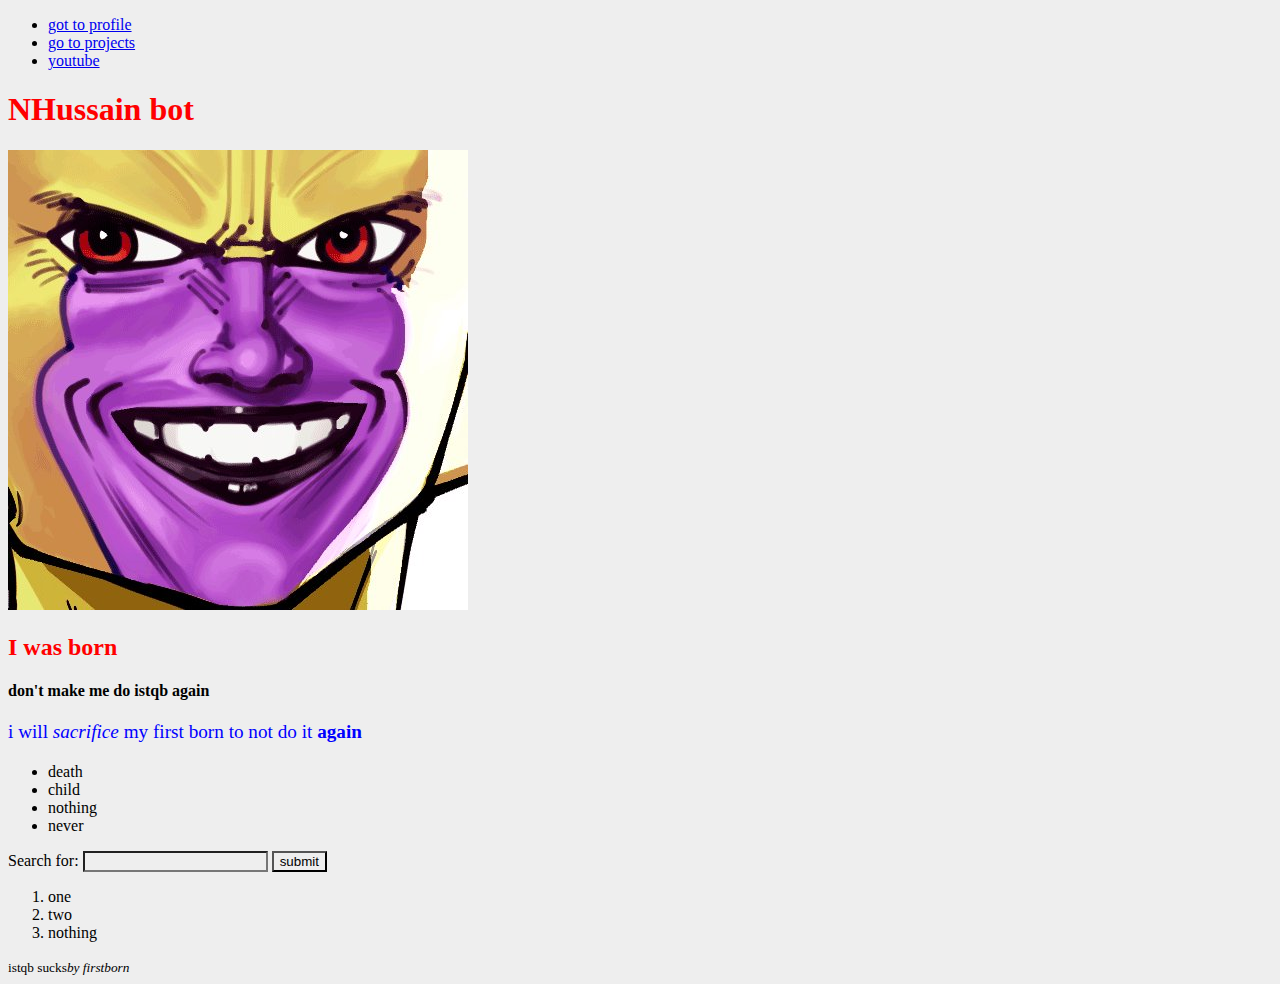
==== index.html @ 41d8e483 "First commit, creating html structure" ====
<!DOCTYPE html>
<html lang="en">
<head>
    <meta charset="UTF-8">
    <meta name="author" content="NHussain"/>
    <meta name="description" content="My page"/>
    <meta http-equiv="X-UA-Compatible" content="IE=edge">
    <meta name="viewport" content="width=device-width, initial-scale=1.0">
    <link href="style.css" rel="stylesheet"/>
    <title>Document</title>
</head>
<body>
    <nav>
        <ul>
            <li><a href="index.html">got to profile</a></li>
            <li><a href="projects.html">go to projects</a></li>
            <li><a href="https://www.youtube.com/watch?v=bNmQOSdgMec" target="_blank">youtube</a></li>
        </ul>
    </nav>
    
    
    <header>
        <h1> NHussain bot</h1>
        <img alt="My picture" src="E8X_TWOXIAE1pw6.png">
        <div>
            <h2> I was born</h2>
            <h4> don't make me do istqb again</h4>
            <p>i will <em>sacrifice</em> my first born to not do it <strong>again</strong></p>
        </div>
    </header>
    <ul>
        <li>death</li>
        <li>child</li>
        <li>nothing</li>
        <li>never</li>
    </ul>
    <form action="https://www.bbc.co.uk/search">
        <label for="mysearch">Search for:</label>
        <input type="text" name="q" id="mysearch" value="">
        <input class="button" type="submit" value="submit">
    </form>
    <ol>
        <li>one</li>
        <li>two</li>
        <li>nothing</li>
    </ol>
    <footer>
        <small>istqb sucks<cite>by firstborn</cite></small>
    </footer>
</body>
</html>
---- style.css ----
*{
    background-color: #eee;
}

h1, h2{
    color: red;
}

p{
    color: blue;
    font-size: 1.2em;
}

.skils{
    color: blueviolet;
    font-size: 150px;
}
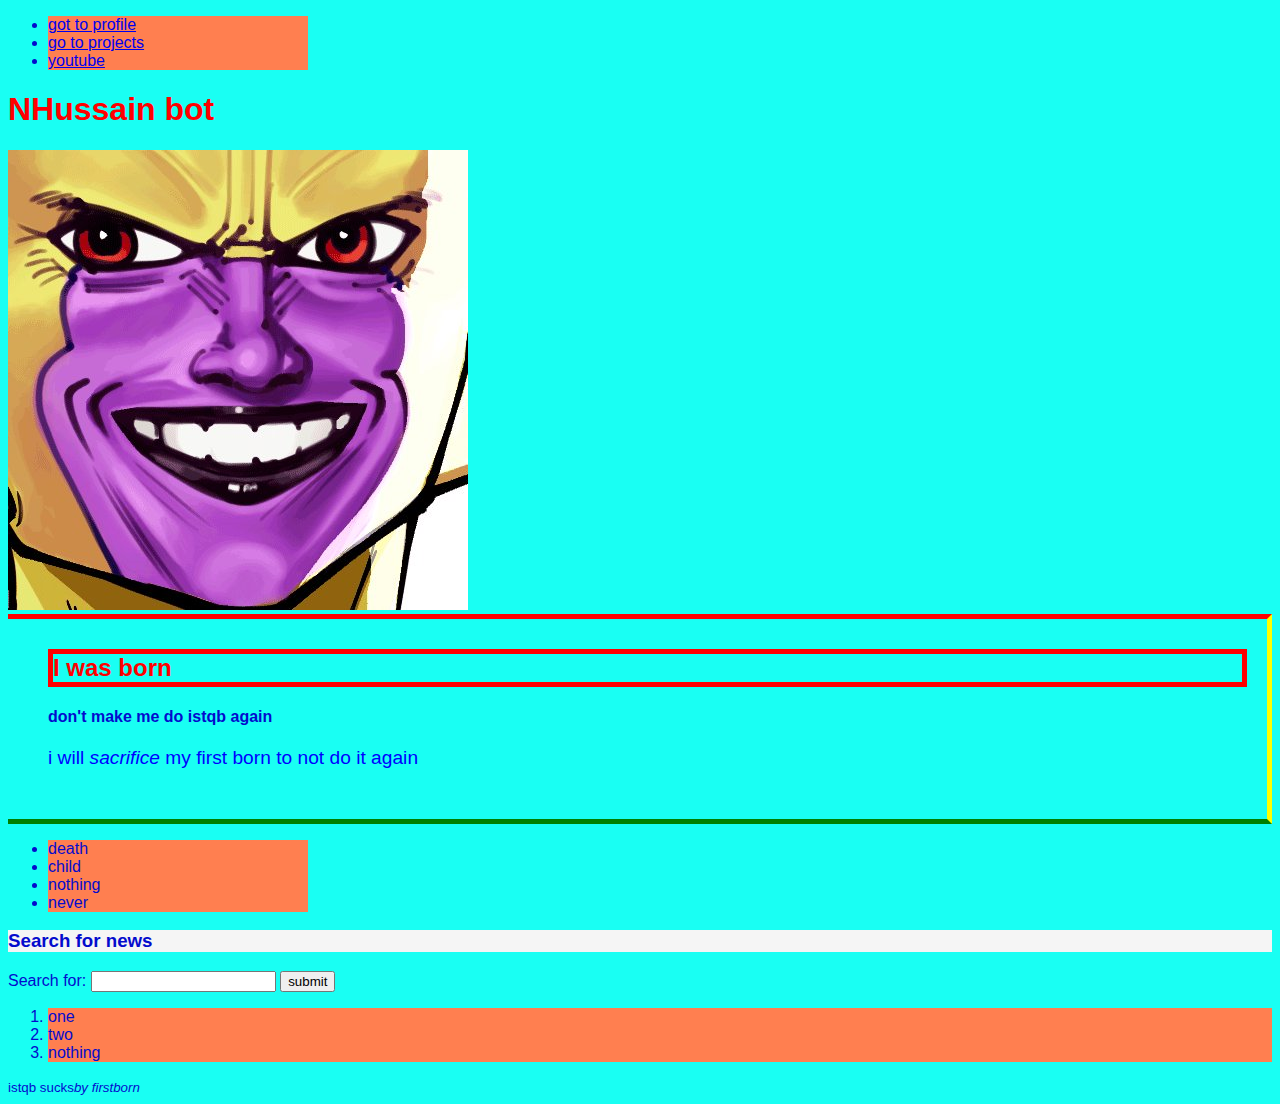
==== commit 0694d3af: "Third commit, finishing up yesterday work" ====
--- a/index.html
+++ b/index.html
@@ -8,6 +8,12 @@
     <meta name="viewport" content="width=device-width, initial-scale=1.0">
     <link href="style.css" rel="stylesheet"/>
     <title>Document</title>
+    <style>
+        li{
+            background-color: coral;
+        }
+    </style>
+
 </head>
 <body>
     <nav>
@@ -22,28 +28,33 @@
     <header>
         <h1> NHussain bot</h1>
         <img alt="My picture" src="E8X_TWOXIAE1pw6.png">
-        <div>
-            <h2> I was born</h2>
-            <h4> don't make me do istqb again</h4>
-            <p>i will <em>sacrifice</em> my first born to not do it <strong>again</strong></p>
+        <div class="grandparent">
+            <h2 class="parent"> I was born</h2>
+            <h4 class="skills"> don't make me do istqb again</h4>
+            <p style="color: blue;">i will <em>sacrifice</em> my first born to not do it <strong>again</strong></p>
         </div>
     </header>
-    <ul>
-        <li>death</li>
-        <li>child</li>
-        <li>nothing</li>
-        <li>never</li>
-    </ul>
-    <form action="https://www.bbc.co.uk/search">
-        <label for="mysearch">Search for:</label>
-        <input type="text" name="q" id="mysearch" value="">
-        <input class="button" type="submit" value="submit">
-    </form>
-    <ol>
-        <li>one</li>
-        <li>two</li>
-        <li>nothing</li>
-    </ol>
+    <div>
+        <ul>
+            <li>death</li>
+            <li>child</li>
+            <li>nothing</li>
+            <li>never</li>
+        </ul>
+    </div>
+    <div>
+        <h3 id="hobby">Search for news</h3>
+        <form action="https://www.bbc.co.uk/search">
+            <label for="mysearch">Search for:</label>
+            <input type="text" name="q" id="mysearch" value="">
+            <input class="button" type="submit" value="submit">
+        </form>
+        <ol>
+            <li>one</li>
+            <li>two</li>
+            <li>nothing</li>
+        </ol>
+    </div>
     <footer>
         <small>istqb sucks<cite>by firstborn</cite></small>
     </footer>
--- a/style.css
+++ b/style.css
@@ -1,5 +1,11 @@
-*{
-    background-color: #eee;
+*{box-sizing: border-box;}
+
+body{
+    background-color: #19fff3;
+    color: rgb(4, 11, 205);
+    font-family: Arial, Helvetica, sans-serif;
+    font-size: 16px;
+    font-weight: lighter;
 }
 
 h1, h2{
@@ -13,5 +19,30 @@
 
 .skils{
     color: blueviolet;
-    font-size: 150px;
+    font-size: 30px;
+}
+
+.parent{
+    border: solid red 5px;
+}
+
+.grandparent{
+    border-top: 5px red solid;
+    border-bottom: 5px blue solid;
+    border-right: 5px yellow solid;
+    border-bottom: 5px green solid;
+    padding: 10px 20px 30px 40px;
+}
+
+#hobby{
+    background-color: whitesmoke;
+}
+.container{
+    width: 80%;
+    margin: auto;
+}
+
+ul{
+    box-sizing: border-box;
+    width: 300px;
 }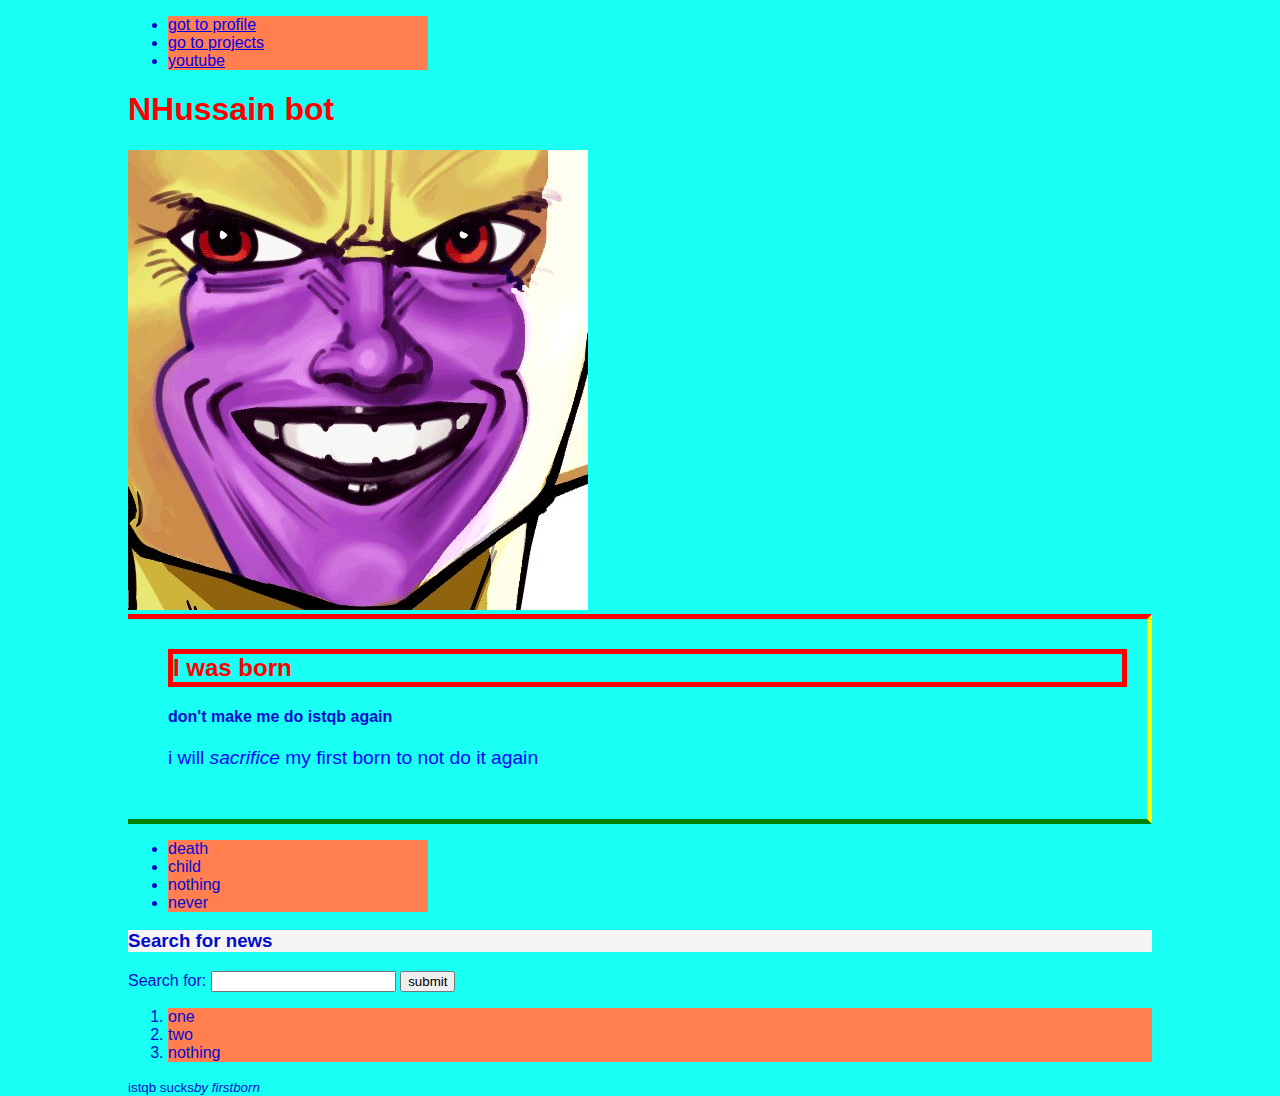
==== commit d1ab7135: "Fourth commit, slight change" ====
--- a/index.html
+++ b/index.html
@@ -15,7 +15,7 @@
     </style>
 
 </head>
-<body>
+<body class="container">
     <nav>
         <ul>
             <li><a href="index.html">got to profile</a></li>
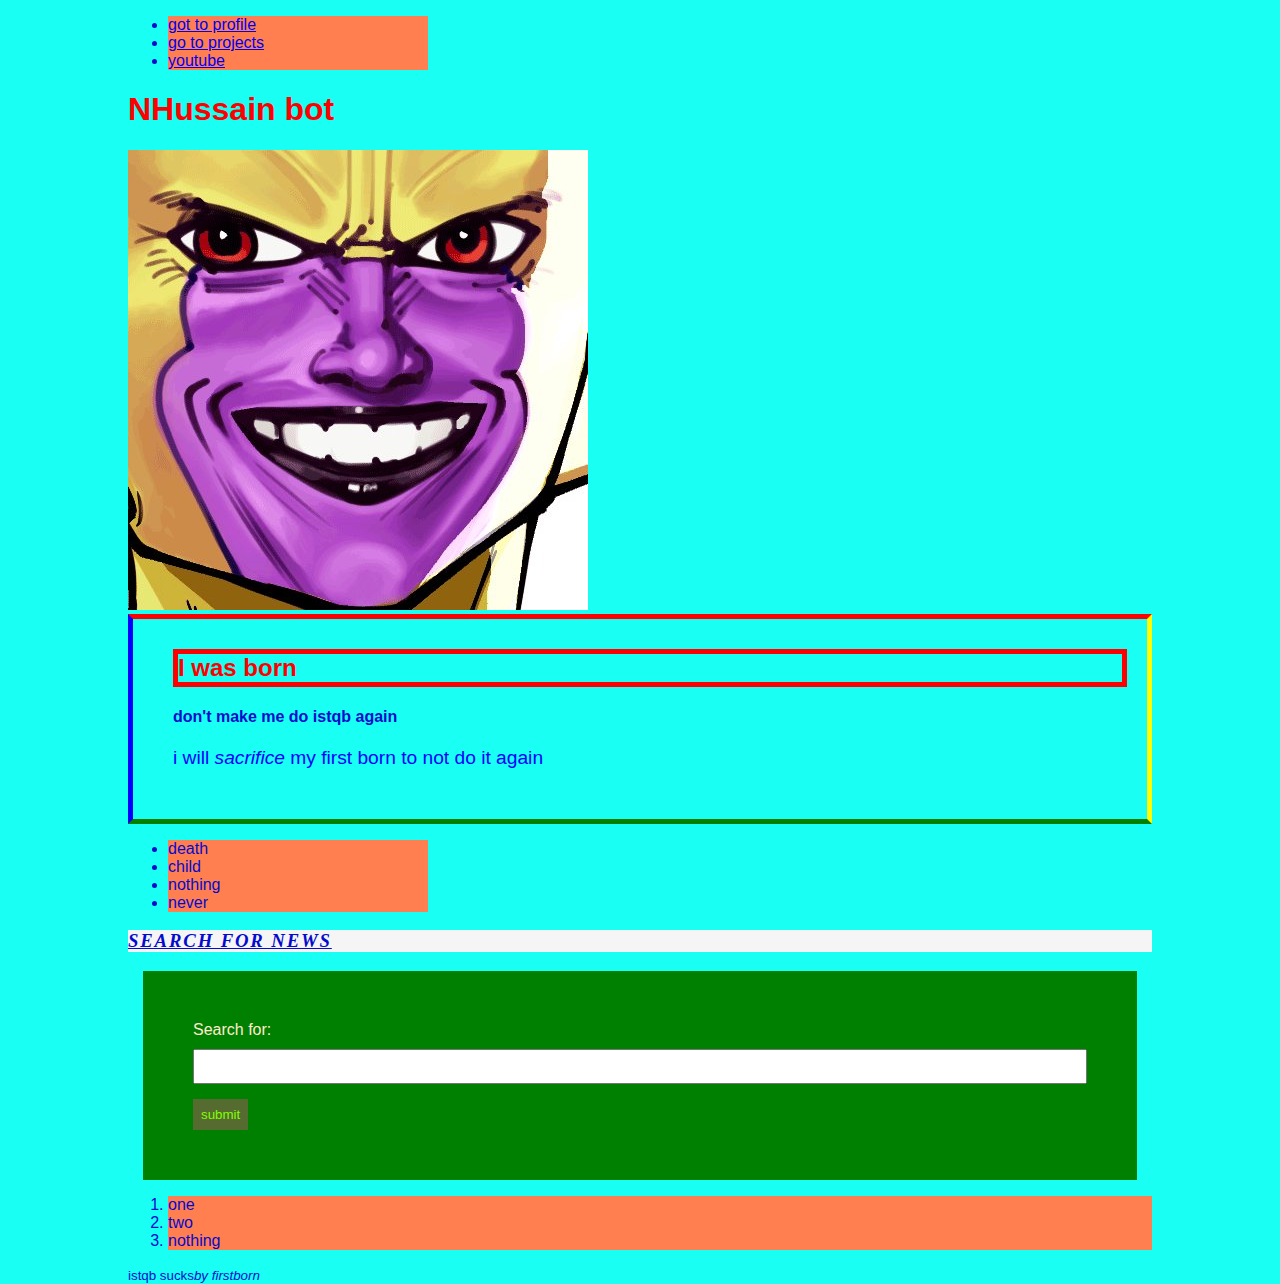
==== commit b461a3ba: "Fifth commit, combine stuff" ====
--- a/index.html
+++ b/index.html
@@ -42,9 +42,9 @@
             <li>never</li>
         </ul>
     </div>
-    <div>
+    <div class="box-1">
         <h3 id="hobby">Search for news</h3>
-        <form action="https://www.bbc.co.uk/search">
+        <form id="myform" action="https://www.bbc.co.uk/search">
             <label for="mysearch">Search for:</label>
             <input type="text" name="q" id="mysearch" value="">
             <input class="button" type="submit" value="submit">
--- a/style.css
+++ b/style.css
@@ -28,7 +28,7 @@
 
 .grandparent{
     border-top: 5px red solid;
-    border-bottom: 5px blue solid;
+    border-left: 5px blue solid;
     border-right: 5px yellow solid;
     border-bottom: 5px green solid;
     padding: 10px 20px 30px 40px;
@@ -45,4 +45,50 @@
 ul{
     box-sizing: border-box;
     width: 300px;
-}+}
+
+.box-1 h3{
+    font-family: Tahoma;
+    font-weight: 800;
+    font-style: italic;
+    text-decoration: underline;
+    text-transform: uppercase;
+    letter-spacing: 0.1em;
+}
+
+#myform{
+    background-color: green;
+    color: blanchedalmond;
+    padding: 50px;
+    margin: 10px 15px;
+}
+
+#myform input[type="text"]{
+    padding: 8px;
+    margin-top: 10px;
+    margin-bottom: 15px;
+    width: 100%;
+}
+
+
+#myform input[type="submit"], .button{
+    padding: 8px;
+    border: none;
+    background-color: darkolivegreen;
+    color: chartreuse;
+}
+
+/* a {
+    text-decoration: none;
+    color: wheat;
+
+} */
+
+a:visited {
+    color: crimson;
+}
+
+a:hover {
+    color: aquamarine;
+}
+
